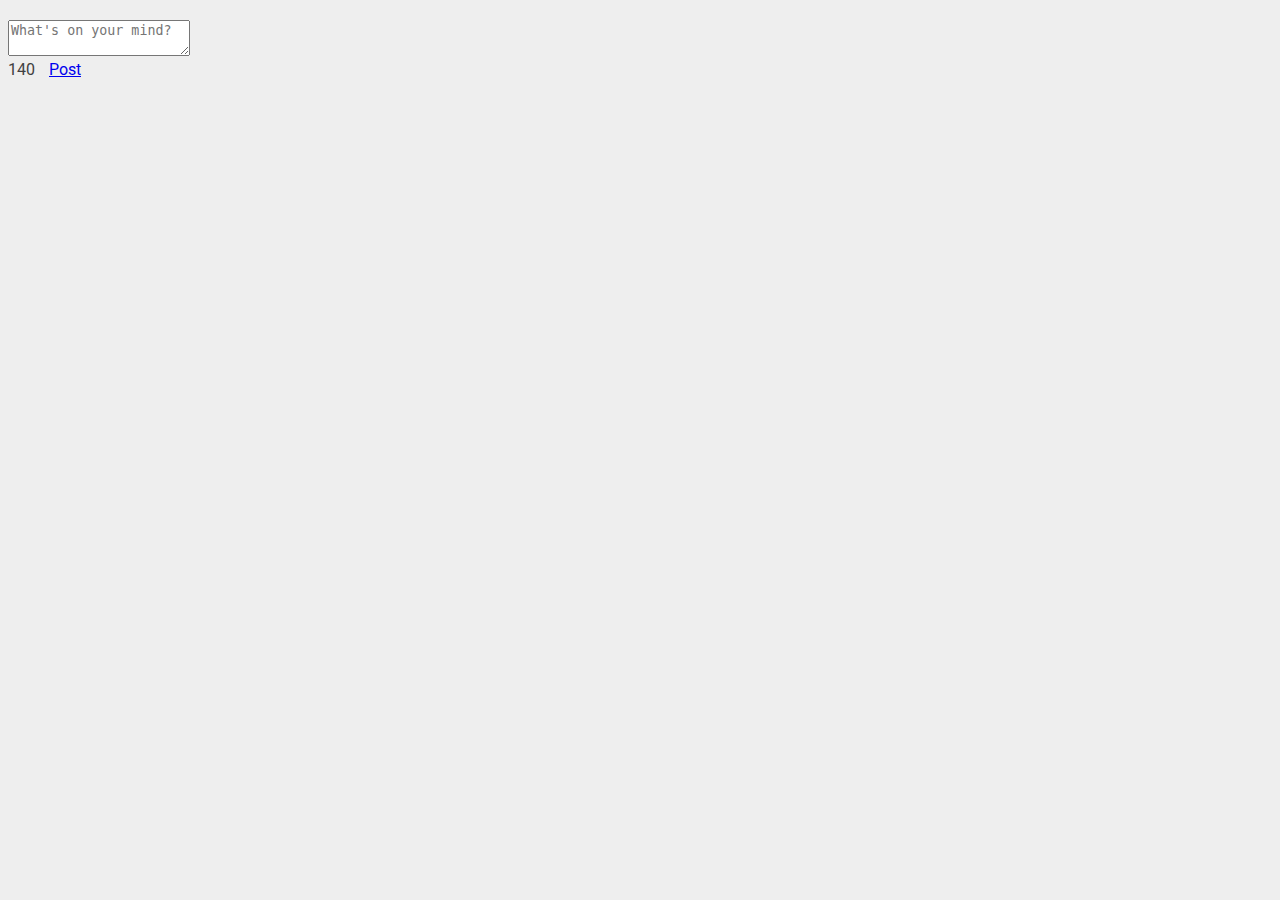
==== js2/index.html @ 018bbd37 "0-" ====
<!doctype html>
<html>
  <head>
    <link href="http://s3.amazonaws.com/codecademy-content/courses/ltp2/css/bootstrap.min.css" rel="stylesheet">
    <link href='http://fonts.googleapis.com/css?family=Roboto' rel='stylesheet' type='text/css'>
    <link href="style.css" rel="stylesheet">
  </head>
  <body>
    <div class="container">
      <form>
        <div class="form-group">
          <textarea class="form-control status-box" rows="2" placeholder="What's on your mind?"></textarea>
        </div>
      </form>
      <div class="button-group pull-right">
        <p class="counter">140</p>
        <a href="#" class="btn btn-primary">Post</a>
      </div>
    
      <ul class="posts">
      </ul>
    </div>

    <script src="https://ajax.googleapis.com/ajax/libs/jquery/1.11.1/jquery.min.js"></script>
    <script src="app.js"></script>
    
  </body>
</html>
---- js2/style.css ----
html,
body {
  font-family: 'Roboto', sans-serif;
  color: #404040;
  background-color: #eee;
}

.container {
  width: 520px;
  margin-top: 20px;
}

.button-group {
  margin-bottom: 20px;
}

.counter {
  display: inline;
  margin-top: 0;
  margin-bottom: 0;
  margin-right: 10px;
}

.posts {
  clear: both;
  list-style: none;
  padding-left: 0;
  width: 100%;
}

.posts li {
  background-color: #fff;
  border: 1px solid #d8d8d8;
  padding-top: 10px;
  padding-left: 20px;
  padding-right: 20px;
  padding-bottom: 10px;
  margin-bottom: 10px;
  word-wrap: break-word;
  min-height: 42px;
}
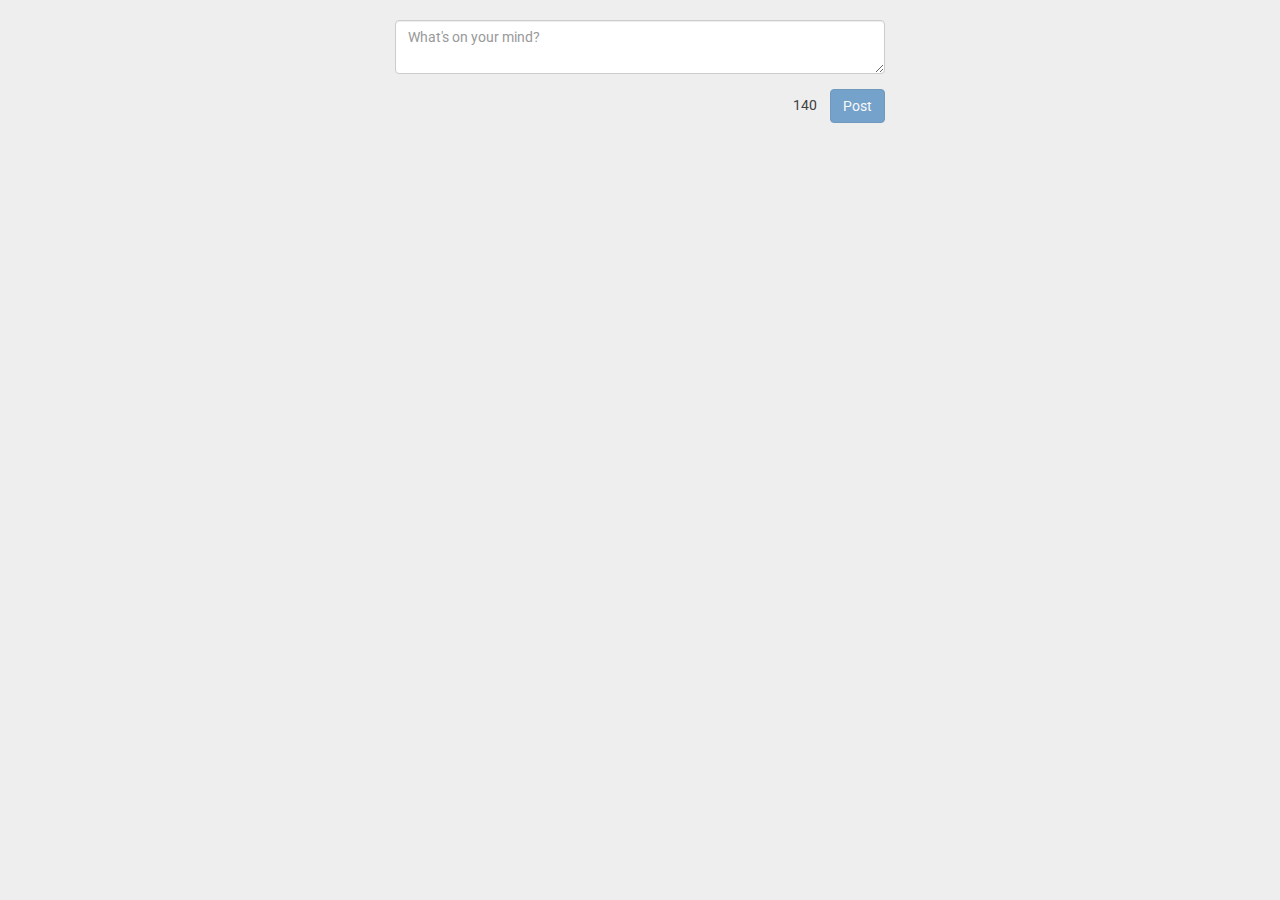
==== commit 2c8cfb5f: "changed bootstrap import origin" ====
--- a/js2/index.html
+++ b/js2/index.html
@@ -1,7 +1,7 @@
 <!doctype html>
 <html>
   <head>
-    <link href="http://s3.amazonaws.com/codecademy-content/courses/ltp2/css/bootstrap.min.css" rel="stylesheet">
+    <link rel="stylesheet" href="https://maxcdn.bootstrapcdn.com/bootstrap/3.3.7/css/bootstrap.min.css" integrity="sha384-BVYiiSIFeK1dGmJRAkycuHAHRg32OmUcww7on3RYdg4Va+PmSTsz/K68vbdEjh4u" crossorigin="anonymous">
     <link href='http://fonts.googleapis.com/css?family=Roboto' rel='stylesheet' type='text/css'>
     <link href="style.css" rel="stylesheet">
   </head>
